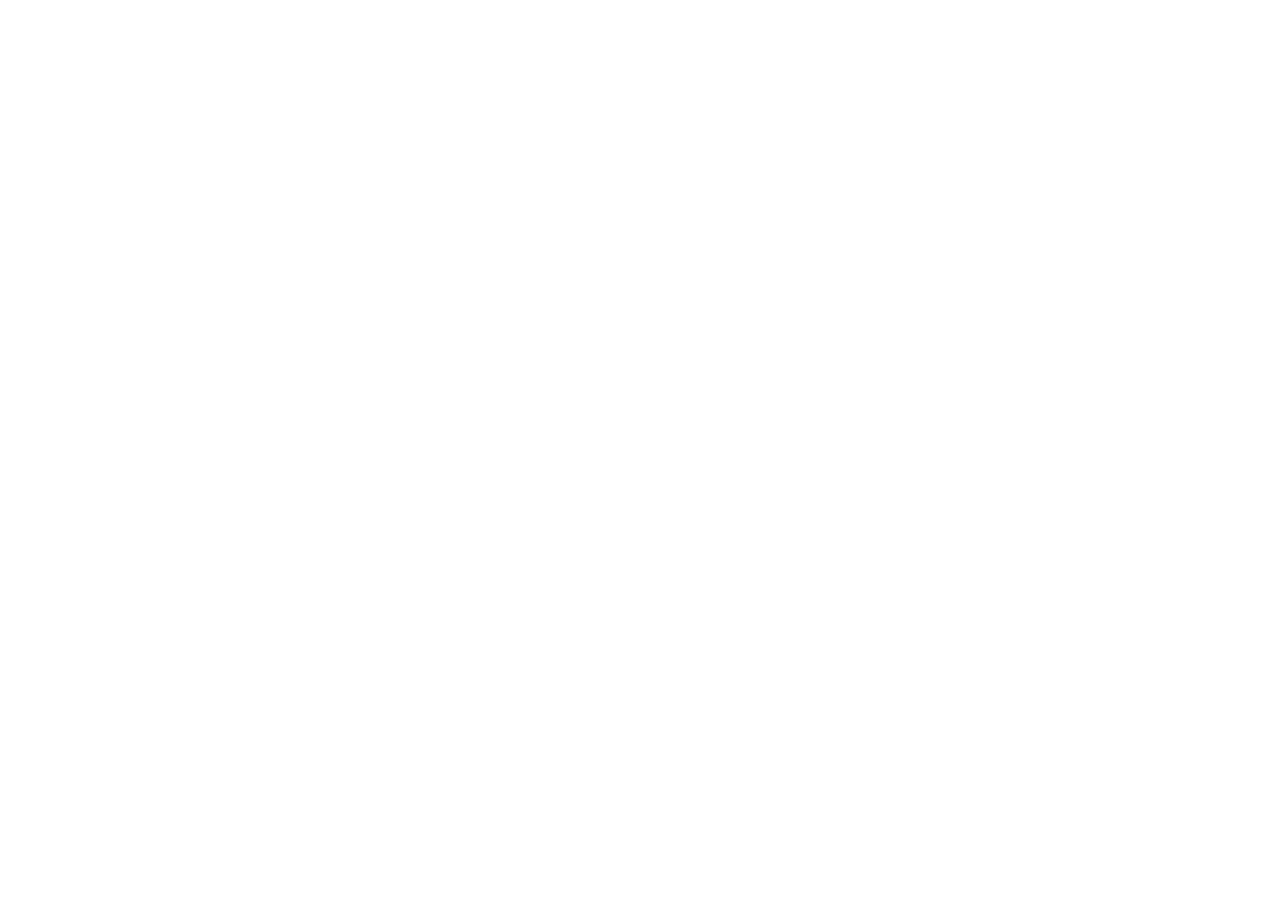
==== results.html @ 491bfe38 "Initial Commit" ====
<!DOCTYPE html>
<html lang="en">
<head>
    <meta charset="UTF-8">
    <meta http-equiv="X-UA-Compatible" content="IE=edge">
    <meta name="viewport" content="width=device-width, initial-scale=1.0">
    <title>Results</title>
</head>
<body>
    
</body>
</html>
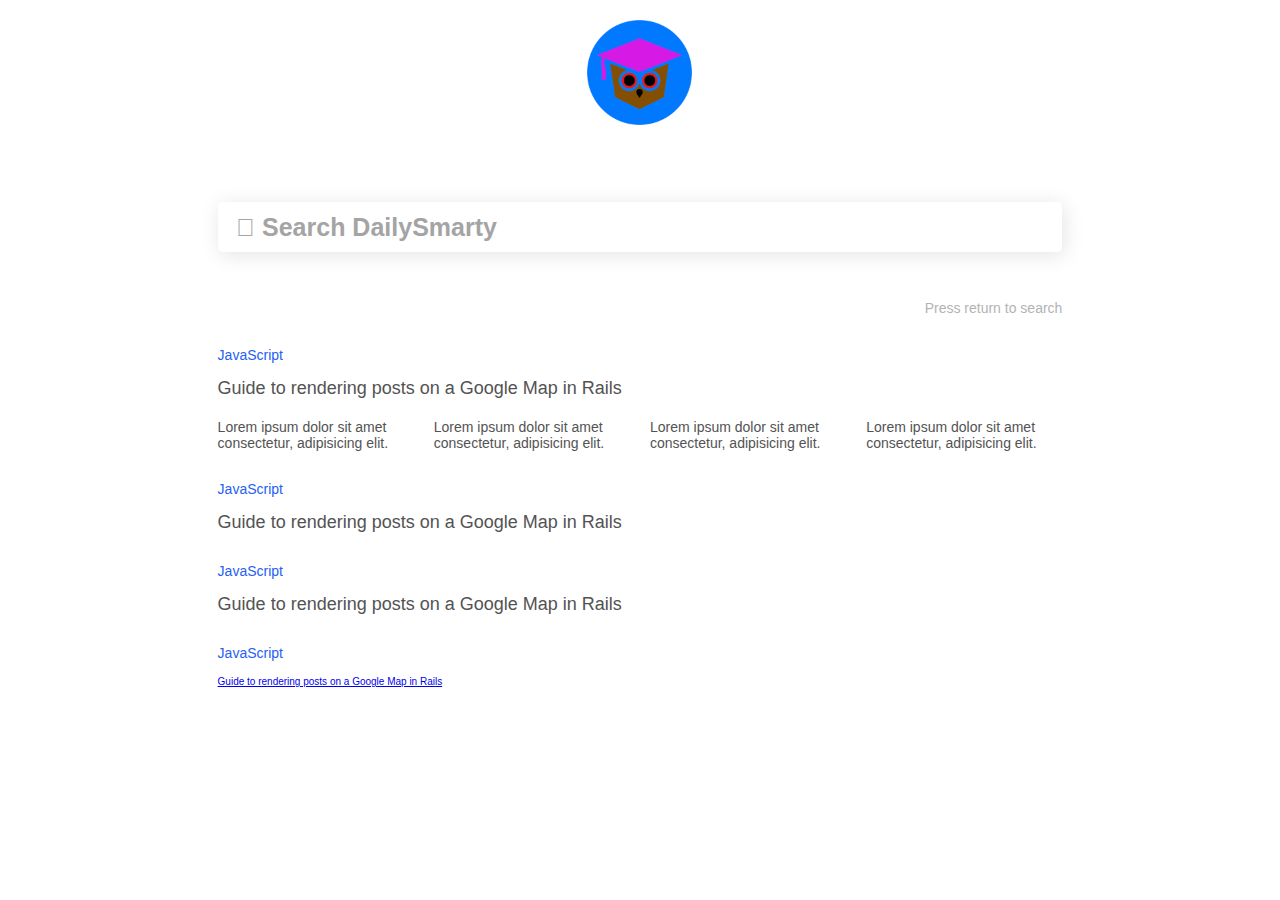
==== commit 0948f421: "Results page update" ====
--- a/results.html
+++ b/results.html
@@ -4,9 +4,83 @@
     <meta charset="UTF-8">
     <meta http-equiv="X-UA-Compatible" content="IE=edge">
     <meta name="viewport" content="width=device-width, initial-scale=1.0">
-    <title>Results</title>
+    
+    <link rel="stylesheet" href="main.css">
+    <title>Front End Search Implementation Results</title>
 </head>
+
 <body>
-    
+
+    <div class="container container-results">
+        <div class="homepage-logo">
+            <img src="images\ds_circle_logo.png" alt="circle logo">
+        </div> 
+
+        
+        <div class="search-bar results-search-bar">
+            <input type="text" placeholder="&#xf002; Search DailySmarty">
+            <p>Press return to search</p>
+        </div>
+
+        <div class="results-posts-wrapper">
+
+            <div class="post">
+
+                <div class="category-name">
+                    JavaScript
+                </div>
+
+                <div class="result-post-title">
+                    <a href="#">
+                     Guide to rendering posts on a Google Map in Rails
+                    </a>
+                </div>
+
+                <div class="results-post-links-wrapper">
+                    <a href="#" class="result-post-link">Lorem ipsum dolor sit amet consectetur, adipisicing elit.</a>
+                    <a href="#" class="result-post-link">Lorem ipsum dolor sit amet consectetur, adipisicing elit.</a>
+                    <a href="#" class="result-post-link">Lorem ipsum dolor sit amet consectetur, adipisicing elit.</a>
+                    <a href="#" class="result-post-link">Lorem ipsum dolor sit amet consectetur, adipisicing elit.</a>
+                </div>
+            </div>
+
+            <div class="post">
+                <div class="category-name">
+                    JavaScript
+                </div>
+
+                <div class="result-post-title">
+                    <a href="#">
+                     Guide to rendering posts on a Google Map in Rails
+                    </a>
+                </div>
+            </div>
+
+            <div class="post">
+                <div class="category-name">
+                    JavaScript
+                </div>
+
+                <div class="result-post-title">
+                    <a href="#">
+                     Guide to rendering posts on a Google Map in Rails
+                    </a>
+                </div>
+            </div>
+
+            <div class="post">
+                <div class="category-name">
+                    JavaScript
+                </div>
+
+                <div class="reult-post-title">
+                    <a href="#">
+                     Guide to rendering posts on a Google Map in Rails
+                    </a>
+                </div>
+            </div>
+        </div>
+        
+    </div>
 </body>
 </html>--- a/main.css
+++ b/main.css
@@ -0,0 +1,160 @@
+html {
+    font-family: 'Lato', sans-serif;
+    box-sizing: border-box;
+    font-size: 62.5%;
+}
+
+*,
+*::before,
+*::after {
+    margin: 0px;
+    padding: 0;
+    box-sizing: inherit;
+}
+
+.container {
+    display: grid;
+    grid-template-rows: repeat(auto-fit, minmax(100px, 1fr));
+    grid-template-columns: 1fr 1fr 1fr;
+    justify-items: center;
+}
+
+.container-homepage {
+    height: 100vh;
+    align-items: center;
+    margin-top: 5em;
+}
+
+.container-results {
+    margin-top: 2em;
+}
+
+.homepage-logo {
+    grid-column: 2;
+    grid-row: 1;
+}
+
+.homepage-logo img {
+    width: 10.5rem;
+}
+
+.search-bar {
+    grid-column: 1/-1;
+    grid-row: 2;
+}
+
+.search-bar input {
+    width: 66vw;
+    padding-left: 0.75em;
+}
+
+.homepage-search-bar input {
+    height: 11.8rem;
+}
+
+.results-search-bar input {
+    height: 5rem;
+    margin-bottom: 1em;
+    margin-top: 3em;
+}
+
+.search-bar input[type="text"] {
+    font-size: 2.5em;
+    font-family: 'Font Awesome\ 5 Free', Arial, Helvetica, sans-serif;
+    font-weight: 600;
+    color: #585858;
+    box-shadow: 2px 3px 20px 1px rgba(0, 0, 0, 0.1);
+    border: 0px solid transparent;
+    border-radius: 0.5rem;
+}
+
+.search-bar input[type="text"]::placeholder {
+    font-family: 'Font Awesome\ 5 Free', Arial, Helvetica, sans-serif;
+    font-weight: 600;
+    color: #A4A4A4;
+}
+
+.search-bar input[type="text"]:focus {
+    outline: none;
+    box-shadow: 2px 3px 20px 1px rgba(0, 0,0, 0.3);
+}
+
+.search-bar p {
+    color: #b3b3b3;
+    font-size: 1.4rem;
+    line-height: 1.7rem;
+    margin-top: 2.3rem;
+    text-align: right;
+}
+
+.recent-posts-wrapper {
+    grid-column: 1/-1;
+    grid-row: 3;
+}
+
+.recent-posts-heading {
+    color: #2660f3;
+    margin-bottom: 3rem;
+    font-size: 1.4rem;
+}
+
+.recent-posts {
+    display: grid;
+    width: 66vw;
+    grid-template-columns: repeat(auto-fit, minmax(100px, 1fr));
+    grid-gap: 2.5rem;
+}
+
+.recent-post-title {
+    color: #535353;
+    font-size: 1.4rem;
+}
+
+.recent-post-category {
+    color: #999;
+    font-size: 1.2rem;
+    font-weight: 600;
+}
+
+/* results pages styles */
+
+.results-posts-wrapper {
+    grid-row: 3;
+    grid-column: 1/-1;
+    width: 66vw;
+}
+
+.post {
+    margin-top: 3em;
+    margin-bottom: 3em;
+}
+
+.category-name {
+    color: #2660f3;
+    margin-bottom: 1.5rem;
+    font-size:1.4rem;
+}
+
+.result-post-title a {
+    color: #535353;
+    text-decoration: none;
+    font-size: 1.8rem;
+}
+
+.results-post-links-wrapper {
+    margin-top: 2rem;
+    display: grid;
+    grid-template-columns: repeat(auto-fit, minmax(100px, 1fr));
+    grid-gap: 2rem;
+}
+
+.result-post-link {
+    color: #535353;
+    text-decoration: none;
+    font-size: 1.4rem;
+}
+
+.result-post-link:hover {
+    text-decoration: underline;
+}
+
